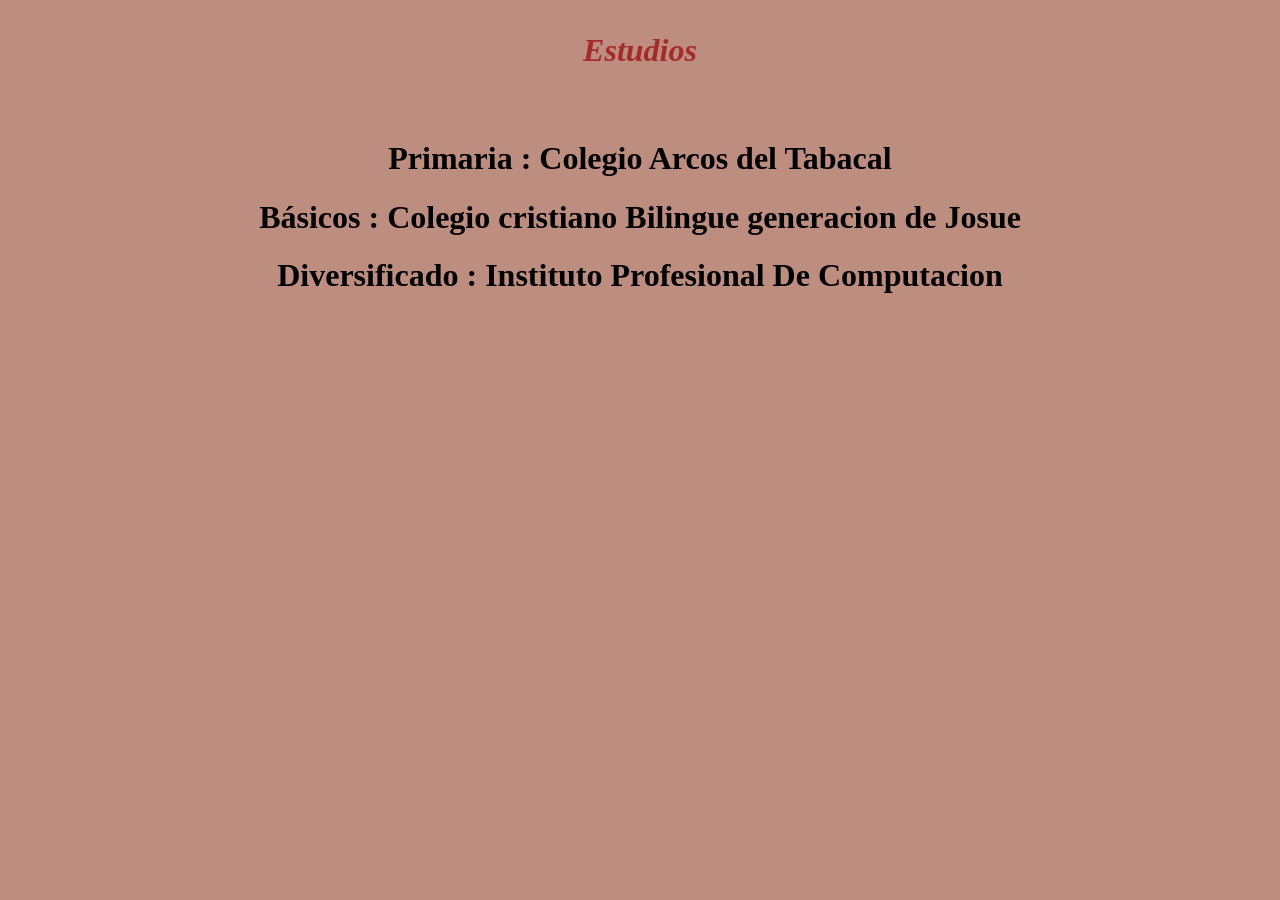
==== aca.html @ 001c067c "agrege todo" ====
<!DOCTYPE html>
<html lang="es">
<head>
    <meta charset="UTF-8">
    
</head>

<body bgcolor="BD8D80">
    <center><h1><i><p style="color: brown;">Estudios</p></i></h1></center><br>
<center><h1>Primaria : Colegio Arcos del Tabacal</h1>
<h1>Básicos : Colegio cristiano Bilingue generacion de Josue</h1>
<h1>Diversificado : Instituto Profesional De Computacion</h1></center>
</body>
</html>
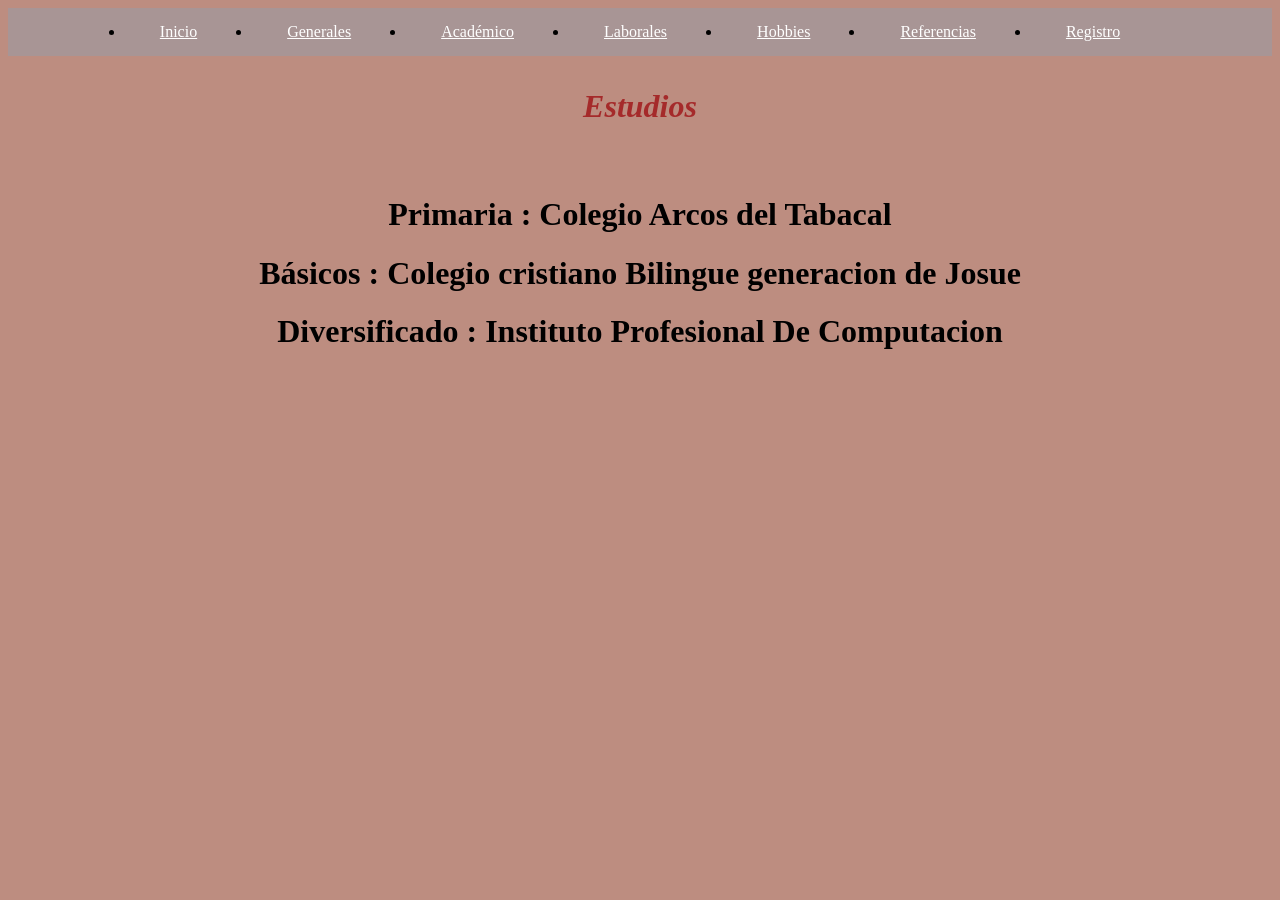
==== commit 1d5c3188: "agrege todo" ====
--- a/aca.html
+++ b/aca.html
@@ -1,8 +1,21 @@
 <!DOCTYPE html>
 <html lang="es">
 <head>
+    <link rel="stylesheet" href="estilos.css">
     <meta charset="UTF-8">
     
+  <nav class="navbar">
+  <ul>
+<li><a href="index.html">Inicio</a></li>
+<li><a href="Generales.html">Generales</a></li>
+<li><a href="aca.html">Académico</a></li>
+<li><a href="lab.html">Laborales</a></li>
+<li><a href="hob.html">Hobbies</a></li>
+<li> <a href="ref.html">Referencias</a></li>
+<li><a href="registros.html">Registro</a></li>
+  </ul>
+</nav>
+
 </head>
 
 <body bgcolor="BD8D80">
--- a/estilos.css
+++ b/estilos.css
@@ -0,0 +1,26 @@
+/* Estilo base de la barra */
+.navbar ul {
+list-style-type: symbols(none);
+    background-color: #a89595;
+    padding: 0;
+    margin: 0;
+    display: flex; /* Esta es la orden mágica */
+    justify-content: center; /* Esto los centra */
+    gap: 20px; /* Esto les da espacio entre ellos */
+}
+
+
+.navbar li a {
+    display:block;
+    color: white;
+    text-align: center;
+    padding: 15px 35px;
+    transition: background-color 1s; /* suaviza el efecto hover */
+}
+
+/* efecto hover */
+.navbar li a:hover {
+    background-color: #555; /* Cambia el color de fondo */
+    color: #fff;
+    border-bottom: 2px solid #f1a008; /* Anade borde inferior */
+}
